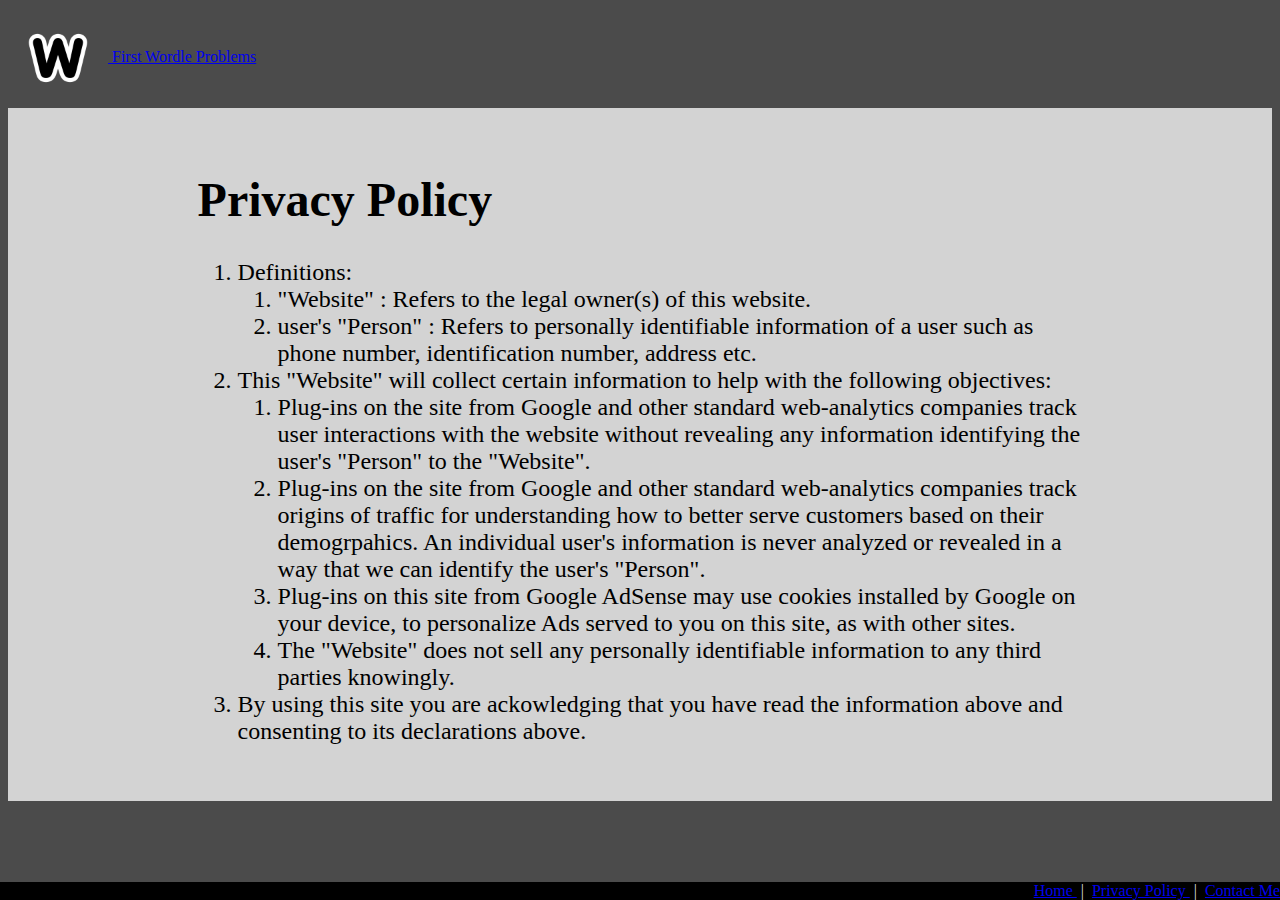
==== privacy.html @ 63590109 "Big Changes" ====
<!DOCTYPE html>
<html lang="en" dir="ltr">

<head>
  <meta charset="utf-8">
  <meta name="viewport" content="width=device-width, initial-scale=1.0">
  <title>FIRST WORDLE PROBLEMS</title>

  <link href="https://fonts.googleapis.com/icon?family=Material+Icons" rel="stylesheet">
  <link rel="stylesheet" href="https://cdnjs.cloudflare.com/ajax/libs/font-awesome/6.1.1/css/all.min.css" integrity="sha512-KfkfwYDsLkIlwQp6LFnl8zNdLGxu9YAA1QvwINks4PhcElQSvqcyVLLD9aMhXd13uQjoXtEKNosOWaZqXgel0g==" crossorigin="anonymous"
    referrerpolicy="no-referrer" />
  <link href="https://cdn.jsdelivr.net/npm/bootstrap@5.1.3/dist/css/bootstrap.min.css" rel="stylesheet" integrity="sha384-1BmE4kWBq78iYhFldvKuhfTAU6auU8tT94WrHftjDbrCEXSU1oBoqyl2QvZ6jIW3" crossorigin="anonymous">
  <link rel="stylesheet" href="./css/styles.css">
  <link rel="icon" href="./assets/mono-w.png">


  <!-- Google Tag Manager -->
  <script>
    (function(w, d, s, l, i) {
      w[l] = w[l] || [];
      w[l].push({
        'gtm.start': new Date().getTime(),
        event: 'gtm.js'
      });
      var f = d.getElementsByTagName(s)[0],
        j = d.createElement(s),
        dl = l != 'dataLayer' ? '&l=' + l : '';
      j.async = true;
      j.src =
        'https://www.googletagmanager.com/gtm.js?id=' + i + dl;
      f.parentNode.insertBefore(j, f);
    })(window, document, 'script', 'dataLayer', 'GTM-MJCVBPQ');
  </script>
  <!-- End Google Tag Manager -->

</head>

<body>
  <!-- Google Tag Manager (noscript) -->
  <noscript><iframe src="https://www.googletagmanager.com/ns.html?id=GTM-MJCVBPQ" height="0" width="0" style="display:none;visibility:hidden"></iframe></noscript>
  <!-- End Google Tag Manager (noscript) -->

  <nav class="navbar sticky-top navbar-dark bg-dark nav-container">
    <a class="navbar-brand" href="index.html">
      <img src="./assets/mono-w.png" alt="" class="d-inline-block icon">
      First Wordle Problems
    </a>
  </nav>
  <div class="privacy-text">
    <article class="write-up">
      <h1>Privacy Policy</h1>
      <ol>
        <li>Definitions:
          <ol>
            <li>
              "Website" : Refers to the legal owner(s) of this website.
            </li>
            <li>
              user's "Person" : Refers to personally identifiable information of a user such as phone number, identification number, address etc.
            </li>
          </ol>
        </li>
        <li>
          This "Website" will collect certain information to help with the following objectives:
          <ol>
            <li>Plug-ins on the site from Google and other standard web-analytics companies track user interactions with the website without revealing any information identifying the user's "Person" to the "Website".</li>
            <li>Plug-ins on the site from Google and other standard web-analytics companies track origins of traffic for understanding how to better serve customers based on their demogrpahics. An individual user's information is never analyzed or
              revealed in a way that we can identify the user's "Person".</li>
            <li>Plug-ins on this site from Google AdSense may use cookies installed by Google on your device, to personalize Ads served to you on this site, as with other sites.</li>
            <li>The "Website" does not sell any personally identifiable information to any third parties knowingly.</li>
          </ol>
        </li>
        <li>
          By using this site you are ackowledging that you have read the information above and consenting to its declarations above.
        </li>
      </ol>
    </article>
  </div>
  <div class="footer">
    <a href="index.html"> Home </a>
    &nbsp;|&nbsp;
    <a href="privacy.html"> Privacy Policy </a>
    &nbsp;|&nbsp;
    <a href="contactme.html"> Contact Me </a>
  </div>
  <script src="https://cdn.jsdelivr.net/npm/bootstrap@5.1.3/dist/js/bootstrap.bundle.min.js" integrity="sha384-ka7Sk0Gln4gmtz2MlQnikT1wXgYsOg+OMhuP+IlRH9sENBO0LRn5q+8nbTov4+1p" crossorigin="anonymous"></script>
</body>

</html>
---- css/styles.css ----
body {
  background-color: rgb(75, 75, 75);
}

kbd {
    background-color: #eee;
    border-radius: 3px;
    border: 1px solid #b4b4b4;
    box-shadow: 0 1px 1px rgba(0, 0, 0, .2), 0 2px 0 0 rgba(255, 255, 255, .7) inset;
    color: #333;
    display: inline-block;
    font-size: 1.75em;
    font-weight: 700;
    line-height: 1;
    padding: 2px 4px;
    margin: 2px 2px;
    width: 2rem;
    white-space: nowrap;
   }

.answer-text {
  font-size: 2rem;
  color: black;
}

.footer {
  position: fixed;
  left: 0;
  bottom: 0;
  width: 100%;
  background-color: black;
  color: gainsboro;
  text-align: right;
}

.icon {
  height: 100px;
  vertical-align: middle;
  /*display: inline-block;*/
}

.nav-container {
  vertical-align: middle;
}

.single-word {
  padding: 0;
}

.submit-btn {
  margin: 1rem;
}

.test {
  height: 1000px;
  background-color: grey;
}

.word-cell {
  height: 30px;
  width: 30px;
  color: black;
  border: 2px solid white;
  border-radius: 5%;
  margin: 0.25% 0.25% 0.25% 0.25%;
  text-align: center;
  vertical-align: bottom;
  font-size: 1rem;
  display: inline-block;
}

.word-cell-state0 {
  color: white;
  background-color: gray;
}

.word-cell-state1 {
  color: black;
  background-color: #ffc40c;
}

.word-cell-state2 {
  color: white;
  background-color: #8bbe1b;
}

.word-cell-selected {
  border: 3px solid red;
  background-color: lightgray;
}

.write-up{
  background-color: lightgray;
  color: black;
  font-family: Garamond;
  font-size: 1.5rem;
  padding: 2rem 15%;
}

#heading-jumbotron {
  text-align: center;
}

#instruction-panel {
  text-align: center;
  color: gainsboro;
  padding-left: 0;
  padding-right: 0;
  margin: 1rem 5% 0 5%;
}

#keyboard-container{
  text-align: center;
}

#word-entry-container {
  margin-top: 2rem;
  text-align: center;
}

#submit-panel {
  margin-top: 0.5rem;
  text-align: center;
}

#answers-panel {
  border: 1px solid black;
  border-radius: 10px;
  margin: 1rem 0 0 0;
  padding: 1rem 10% 1rem 10%;
  text-align: center;
  display: none;
}

#all-answers {
  text-align: center;
}

.apply-shake {
    animation: shake 0.5s cubic-bezier(.36,.07,.19,.97) both;
}

@keyframes shake {
  0% { transform: translate(0.5px, 0.5px) rotate(0deg); }
  16% { transform: translate(-0.5px, -1px) rotate(-0.5deg); }
  33% { transform: translate(0.5px, -0.5px) rotate(0.5deg); }
  50% { transform: translate(-0.5px, 1px) rotate(-0.5deg); }
  66% { transform: translate(-0.5px, -0.5px) rotate(1deg); }
  83% { transform: translate(0.5px, 1px) rotate(0.5deg); }
  100% { transform: translate(0px, 0px) rotate(0deg); }
}
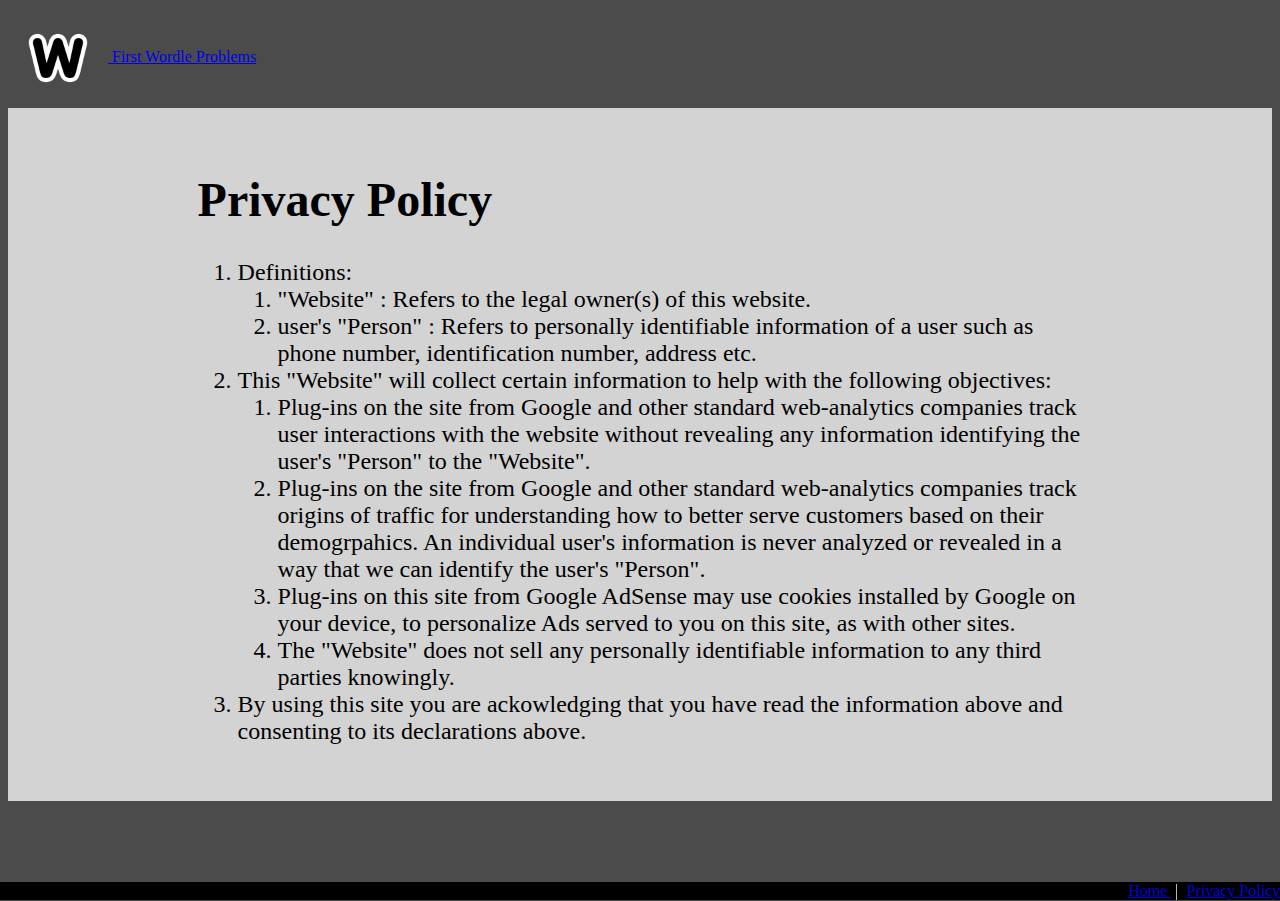
==== commit a316c90f: "Minor UX changes" ====
--- a/privacy.html
+++ b/privacy.html
@@ -80,8 +80,6 @@
     <a href="index.html"> Home </a>
     &nbsp;|&nbsp;
     <a href="privacy.html"> Privacy Policy </a>
-    &nbsp;|&nbsp;
-    <a href="contactme.html"> Contact Me </a>
   </div>
   <script src="https://cdn.jsdelivr.net/npm/bootstrap@5.1.3/dist/js/bootstrap.bundle.min.js" integrity="sha384-ka7Sk0Gln4gmtz2MlQnikT1wXgYsOg+OMhuP+IlRH9sENBO0LRn5q+8nbTov4+1p" crossorigin="anonymous"></script>
 </body>
--- a/css/styles.css
+++ b/css/styles.css
@@ -1,5 +1,6 @@
 body {
   background-color: rgb(75, 75, 75);
+  margin-bottom: 100px;
 }
 
 kbd {
@@ -23,6 +24,20 @@
   color: black;
 }
 
+.below-navbar{
+  background-color: grey;
+  color: white;
+  font-size: 1rem;
+  padding: 0.5rem 10%;
+  text-align: center;
+}
+
+.contact-me-form{
+  background-color: grey;
+  color: white;
+  padding: 0.5rem 10%;
+  text-align: center;
+}
 .footer {
   position: fixed;
   left: 0;
@@ -49,11 +64,6 @@
 
 .submit-btn {
   margin: 1rem;
-}
-
-.test {
-  height: 1000px;
-  background-color: grey;
 }
 
 .word-cell {
@@ -114,7 +124,7 @@
 }
 
 #word-entry-container {
-  margin-top: 2rem;
+  margin-top: 0.5rem;
   text-align: center;
 }
 
